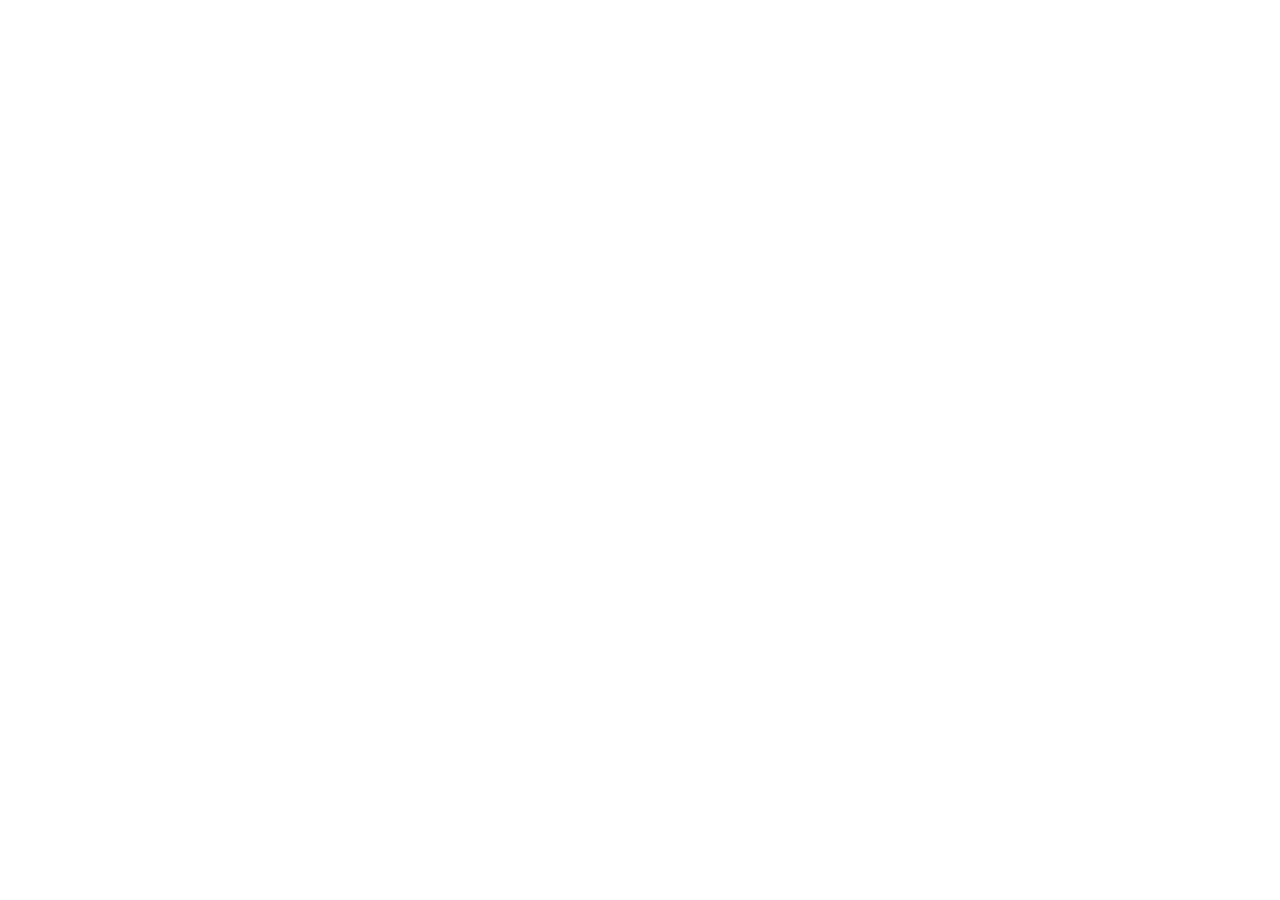
==== index.html @ 59f558f5 "Add files via upload" ====
<!DOCTYPE html>
<html lang="pt-BR">
<head>
    <meta charset="UTF-8">
    <meta name="viewport" content="width=device-width, initial-scale=1.0">
    <title>Naruto</title>
</head>
<body>
    
</body>
</html>
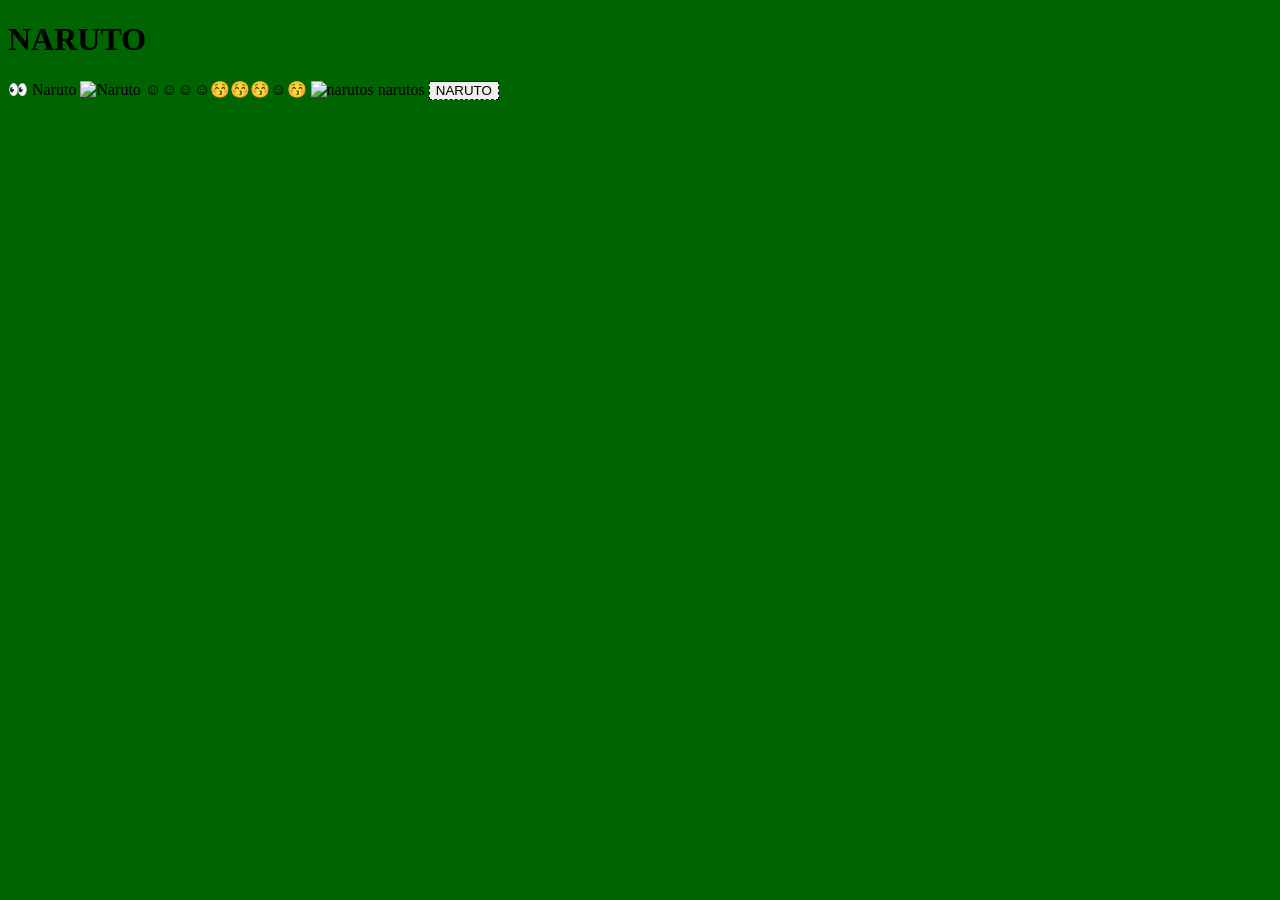
==== commit 1504d2ff: "arquivos da aula 9" ====
--- a/index.html
+++ b/index.html
@@ -4,8 +4,35 @@
     <meta charset="UTF-8">
     <meta name="viewport" content="width=device-width, initial-scale=1.0">
     <title>Naruto</title>
+    <link rel="stylesheet" href="style.css">
 </head>
 <body>
+    <H1>NARUTO</H1>
+    👀
+
+
+    Naruto
+
+
+    <img src="https://encrypted-tbn0.gstatic.com/images?q=tbn:ANd9GcSVROFHxVFRTVZnh1zggGffeit0YoUMj1yiig&s" alt="Naruto">
+
+
+
+
+
+☺☺☺☺😚😚😚☺😚
+
+
+
+
+<img src="https://encrypted-tbn0.gstatic.com/images?q=tbn:ANd9GcTzEjGjVuiHHTi0vY0ysT3yw3f3LUVNF7wJvQ&s" alt="narutos">
     
+
+
+
+
+
+    narutos
+    <button class="vazio">NARUTO</button>  
 </body>
 </html>
--- a/style.css
+++ b/style.css
@@ -0,0 +1,21 @@
+
+.vazio{
+    border: 1.2px dashed;
+    border-top: 0.5px solid blue;}
+
+
+.amigo {
+    border: 1.6px dashed blue;
+
+}
+
+body{background-color:darkgreen;}
+
+
+.animese{border:1.2px dashed  chocolate}
+
+
+
+
+
+
